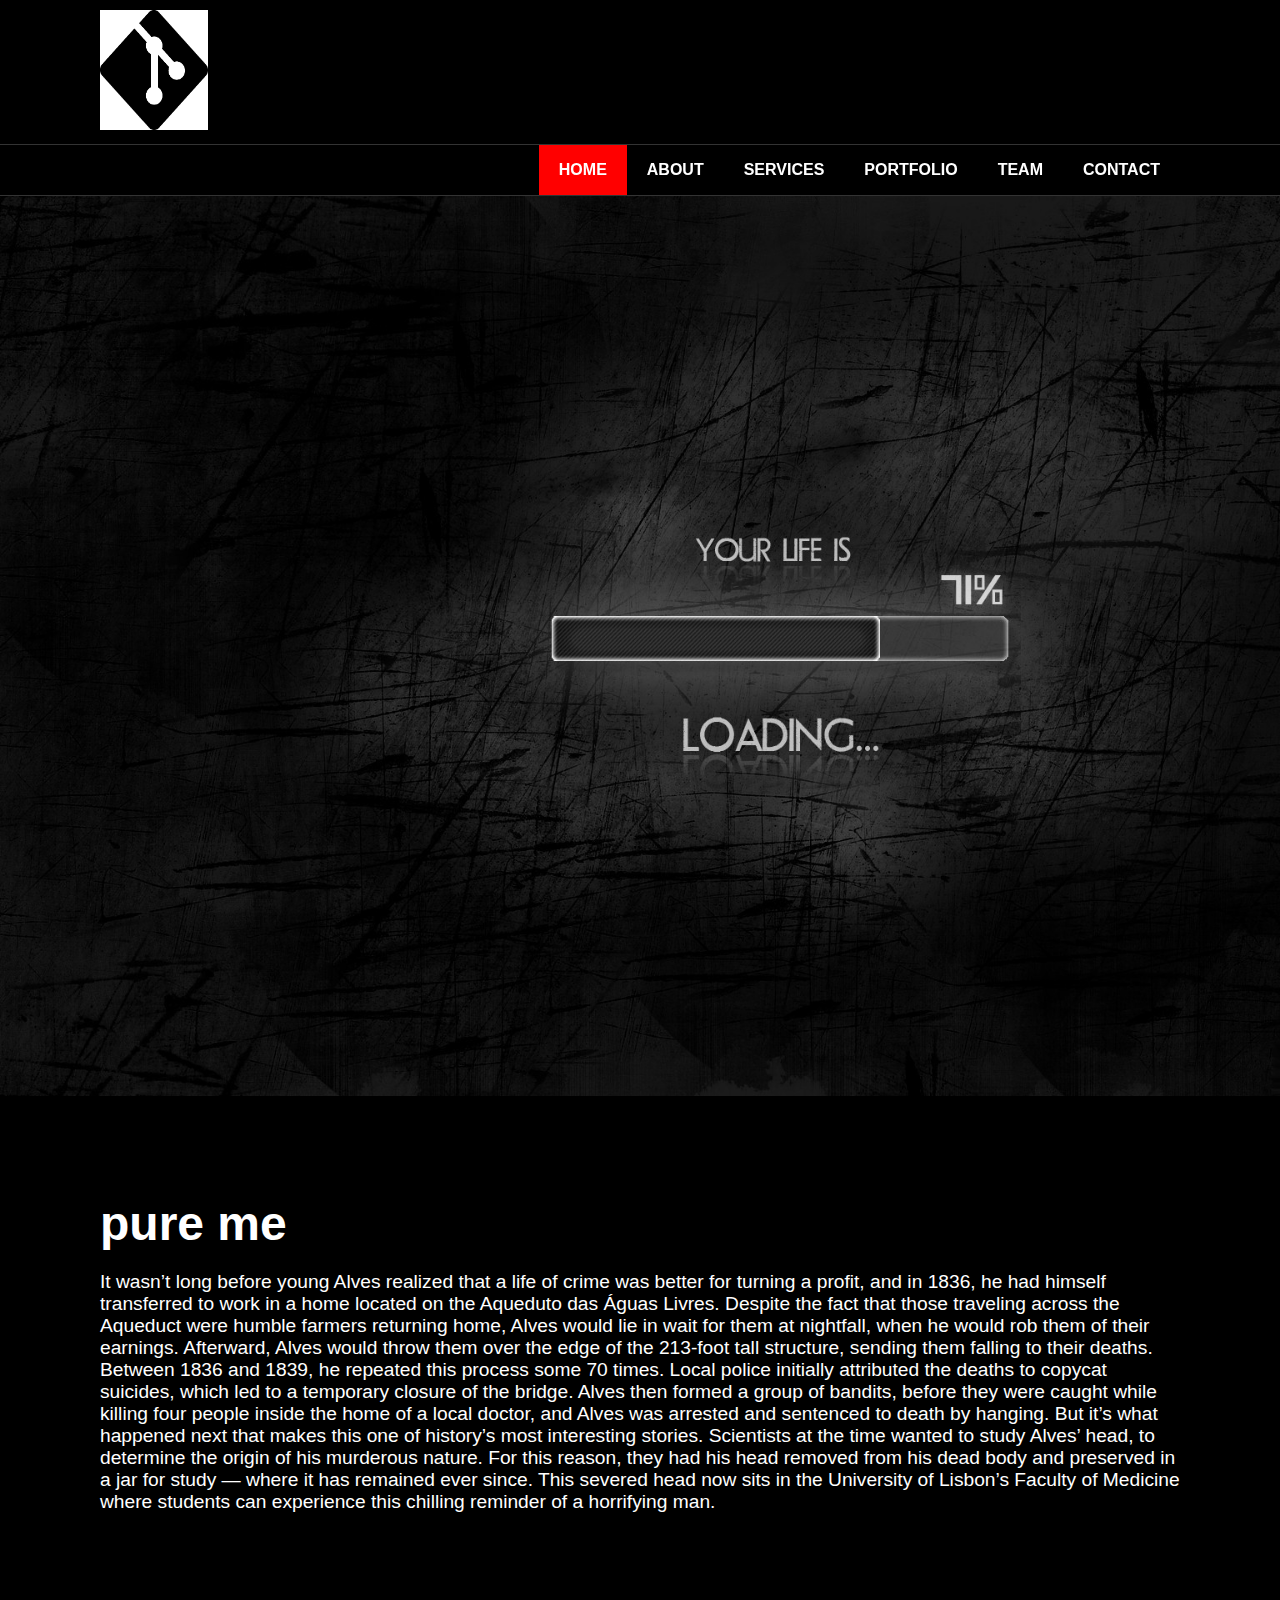
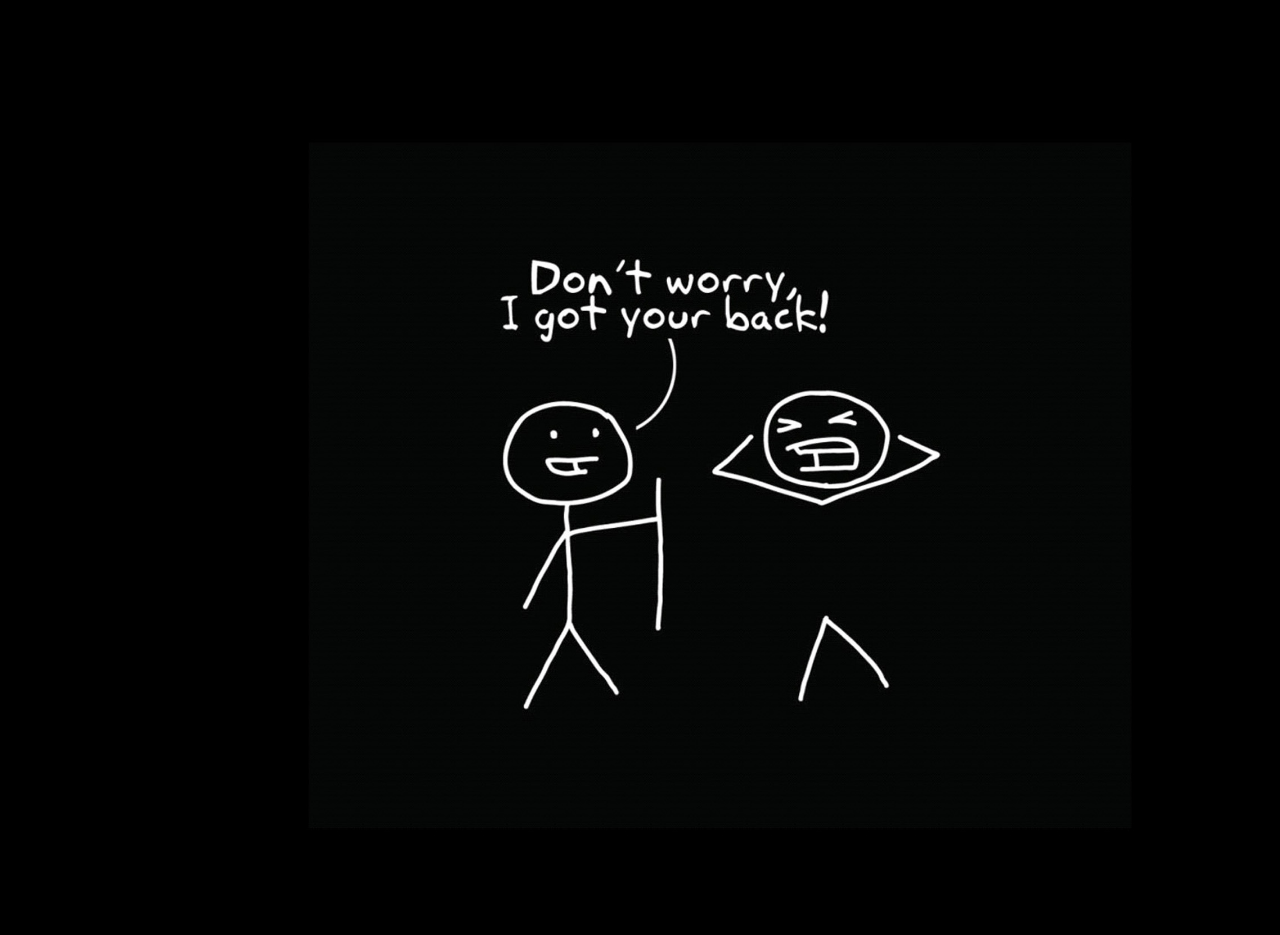
==== main.html @ ed74d840 "created main html" ====
<!DOCTYPE html>
<html lang="en">
<head>
  <meta charset="UTF-8">
  <meta name="viewport" content="width=device-width, initial-scale=1.0">
  <meta http-equiv="X-UA-Compatible" content="ie=edge">
  <title>myblog.2page</title>
  <link rel="stylesheet" type="text/css" href="main.css">
</head>
<body>
  <header>
    <img class="logo" src="/img/logo1.png"></header>
    <nav>
      <ul>
        <li><a href="#" class="active" >Home</a></li>
        <li><a href="#">About</a></li>
        <li><a href="#">Services</a></li>
        <li><a href="#">Portfolio</a></li>
        <li><a href="#">Team</a></li>
        <li><a href="#">Contact</a></li>
      </ul>
    </nav>
    <section class="sec1"> </section>
    <section class="sec2"> 
      <h2> pure me </h2>
        <p>It wasn’t long before young Alves realized that a life of crime was better for turning a profit, and in 1836, he had himself transferred to work in a home located on the Aqueduto das Águas Livres. Despite the fact that those traveling across the Aqueduct were humble farmers returning home, Alves would lie in wait for them at nightfall, when he would rob them of their earnings.
        Afterward, Alves would throw them over the edge of the 213-foot tall structure, sending them falling to their deaths. Between 1836 and 1839, he repeated this process some 70 times.
         Local police initially attributed the deaths to copycat suicides, which led to a temporary closure of the bridge.
        Alves then formed a group of bandits, before they were caught while killing four people inside the home of a local doctor, and Alves was arrested and sentenced to death by hanging.
        But it’s what happened next that makes this one of history’s most interesting stories.
        Scientists at the time wanted to study Alves’ head, to determine the origin of his murderous nature. For this reason, they had his head removed from his dead body and preserved in a jar for study — where it has remained ever since.
        This severed head now sits in the University of Lisbon’s Faculty of Medicine where students can experience this chilling reminder of a horrifying man. <br> <br></p>
    </section>
    <section class="sec3"> </section>
</body>
</html>
---- main.css ----
body {
  margin: 0;
  padding: 0;
  font-family: sans-serif;
  background: #000;
}
.logo {
  max-width: 10%;
  height: 120px;
  background: white;
}
header {
  padding: 10px 100px;
  box-sizing: border-box;
}
section {
  width: 100%;
  height: 100vh;
}
section.sec1 {
  background: url(/img/loading-2.jpg);
  background-size: cover;
}
section.sec2 {
  padding: 100px;
  box-sizing: border-box;
  height: auto;
}
section.sec2 h2 {
  font-size: 3em;
  margin: 0;
  padding: 0 0 20px;
  color: #fff;
}
section.sec2 p {
  font-size: 1.2em;
  margin: 0;
  padding: 0;
  color: #fff;
}
section.sec3 {
  background: url(/img/ur-back.jpg);
  background-size: cover;
}
nav {
  width: 100%;
  height: 50px;
  background: rgba(0,0,0,.8);
  border-top: 0.5px solid rgba(255,255,255,.2);
  border-bottom: 1px solid rgba(255,255,255,.2);
  position: sticky;
  top: 0;
}
nav ul {
  display: flex;
  margin: 0;
  padding: 0 100px;
  float: right;
}
nav ul li {
  list-style: none;

}
nav ul li a {
  display: block;
  color: #fff;
  padding: 0 20px;
  text-decoration: none;
  text-transform: uppercase;
  font-weight: bold;
  line-height: 50px;
}
nav ul li a:hover,
nav ul li a.active {
  background: #f00;
}
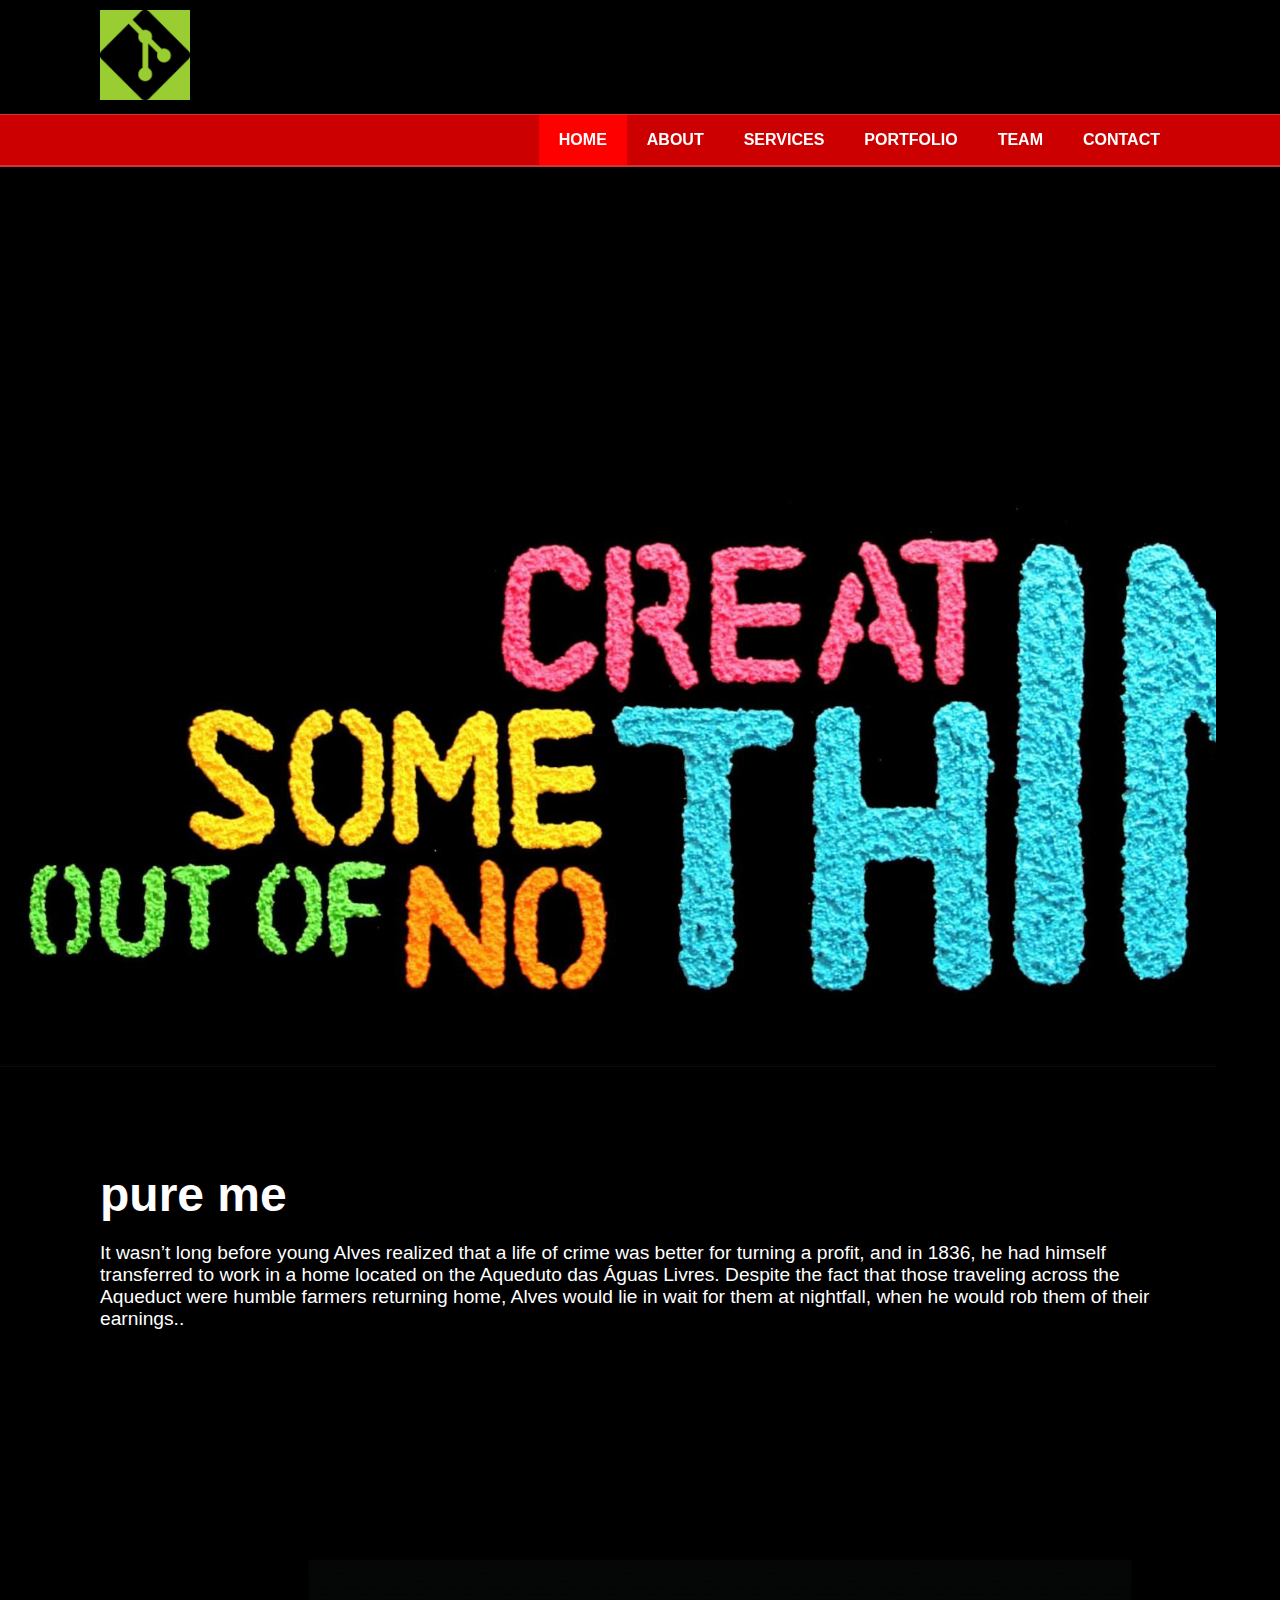
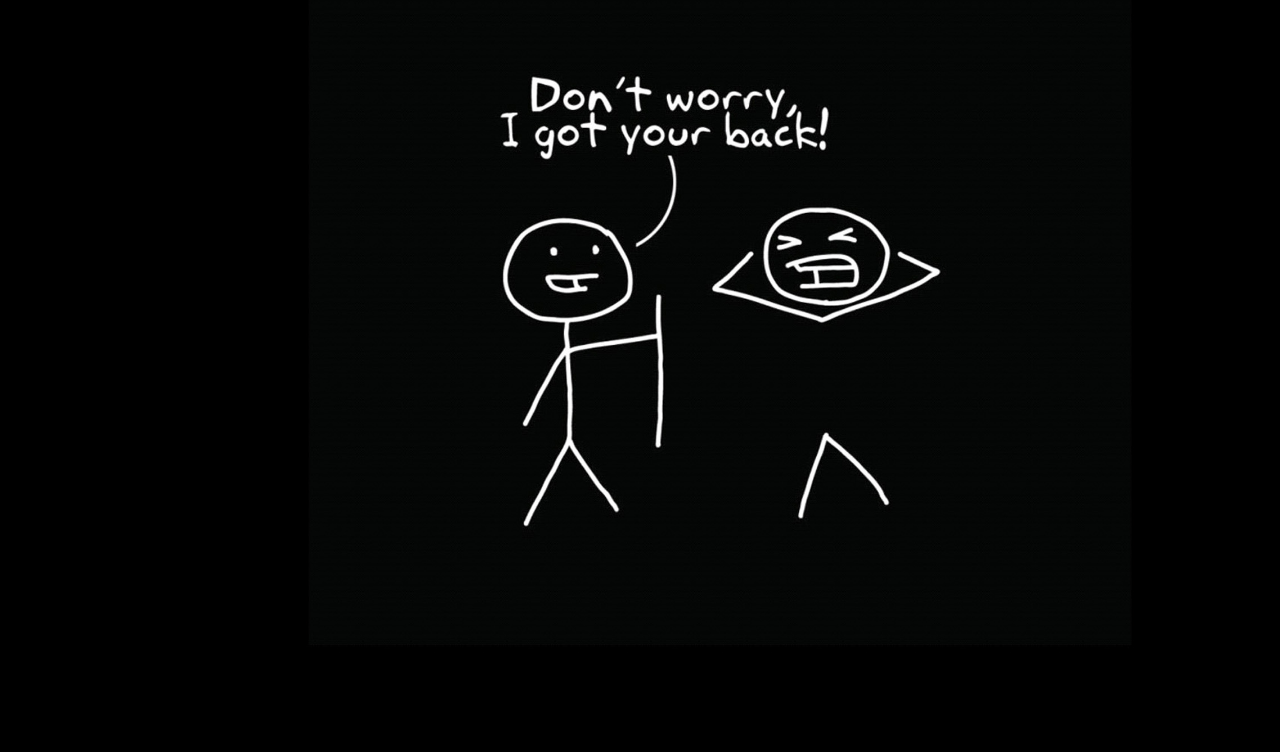
==== commit 53ed52d2: "arrange" ====
--- a/main.html
+++ b/main.html
@@ -1,5 +1,6 @@
 <!DOCTYPE html>
 <html lang="en">
+
 <head>
   <meta charset="UTF-8">
   <meta name="viewport" content="width=device-width, initial-scale=1.0">
@@ -7,30 +8,29 @@
   <title>myblog.2page</title>
   <link rel="stylesheet" type="text/css" href="main.css">
 </head>
+
 <body>
   <header>
-    <img class="logo" src="/img/logo1.png"></header>
-    <nav>
-      <ul>
-        <li><a href="#" class="active" >Home</a></li>
-        <li><a href="#">About</a></li>
-        <li><a href="#">Services</a></li>
-        <li><a href="#">Portfolio</a></li>
-        <li><a href="#">Team</a></li>
-        <li><a href="#">Contact</a></li>
-      </ul>
-    </nav>
-    <section class="sec1"> </section>
-    <section class="sec2"> 
-      <h2> pure me </h2>
-        <p>It wasn’t long before young Alves realized that a life of crime was better for turning a profit, and in 1836, he had himself transferred to work in a home located on the Aqueduto das Águas Livres. Despite the fact that those traveling across the Aqueduct were humble farmers returning home, Alves would lie in wait for them at nightfall, when he would rob them of their earnings.
-        Afterward, Alves would throw them over the edge of the 213-foot tall structure, sending them falling to their deaths. Between 1836 and 1839, he repeated this process some 70 times.
-         Local police initially attributed the deaths to copycat suicides, which led to a temporary closure of the bridge.
-        Alves then formed a group of bandits, before they were caught while killing four people inside the home of a local doctor, and Alves was arrested and sentenced to death by hanging.
-        But it’s what happened next that makes this one of history’s most interesting stories.
-        Scientists at the time wanted to study Alves’ head, to determine the origin of his murderous nature. For this reason, they had his head removed from his dead body and preserved in a jar for study — where it has remained ever since.
-        This severed head now sits in the University of Lisbon’s Faculty of Medicine where students can experience this chilling reminder of a horrifying man. <br> <br></p>
-    </section>
-    <section class="sec3"> </section>
+    <img class="logo" src="/img/logo1.png "></header>
+  <nav>
+    <ul>
+      <li><a href="#" class="active">Home</a></li>
+      <li><a href="#">About</a></li>
+      <li><a href="#">Services</a></li>
+      <li><a href="#">Portfolio</a></li>
+      <li><a href="#">Team</a></li>
+      <li><a href="#">Contact</a></li>
+    </ul>
+  </nav>
+  <section class="sec1"> </section>
+  <section class="sec2">
+    <h2> pure me </h2>
+    <p>It wasn’t long before young Alves realized that a life of crime was better for turning a profit, and in 1836, he
+      had himself transferred to work in a home located on the Aqueduto das Águas Livres. Despite the fact that those
+      traveling across the Aqueduct were humble farmers returning home, Alves would lie in wait for them at nightfall,
+      when he would rob them of their earnings.. <br> <br></p>
+  </section>
+  <section class="sec3"> </section>
 </body>
+
 </html>--- a/main.css
+++ b/main.css
@@ -6,8 +6,8 @@
 }
 .logo {
   max-width: 10%;
-  height: 120px;
-  background: white;
+  height: 90px;
+  background: yellowgreen;
 }
 header {
   padding: 10px 100px;
@@ -18,8 +18,9 @@
   height: 100vh;
 }
 section.sec1 {
-  background: url(/img/loading-2.jpg);
-  background-size: cover;
+  background: url(/img/nothing-somthing.jpg) no-repeat;
+  background-size: cover; 
+  width: 95%;
 }
 section.sec2 {
   padding: 100px;
@@ -45,10 +46,11 @@
 nav {
   width: 100%;
   height: 50px;
-  background: rgba(0,0,0,.8);
-  border-top: 0.5px solid rgba(255,255,255,.2);
-  border-bottom: 1px solid rgba(255,255,255,.2);
+  background: rgba(255,0,0,.8);
+  border-top: 1px solid rgba(255,255,255,.2);
+  border-bottom: 2px solid rgba(255,255,255,.2);
   position: sticky;
+  transform: skew();
   top: 0;
 }
 nav ul {
@@ -73,4 +75,5 @@
 nav ul li a:hover,
 nav ul li a.active {
   background: #f00;
+  transition: translate .5s;
 }